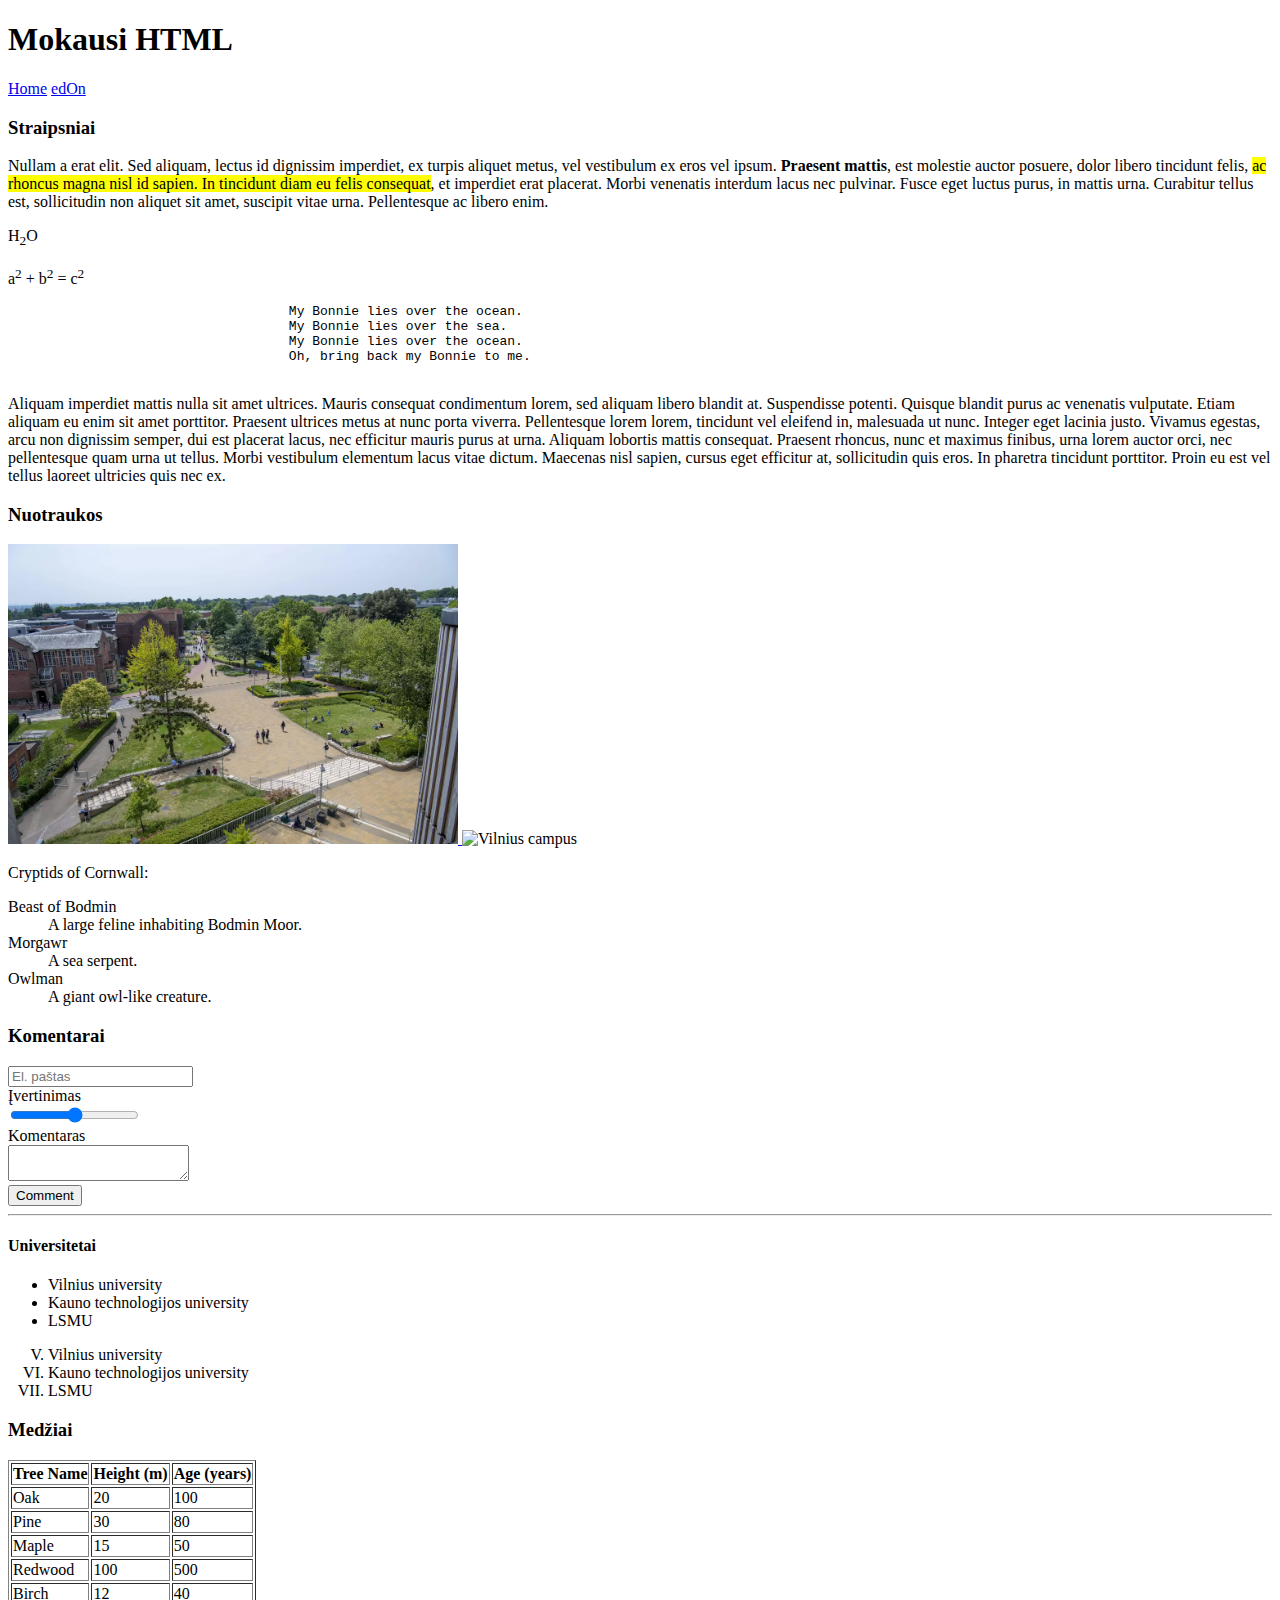
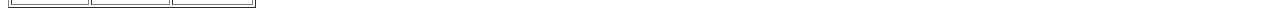
==== index.html @ 8f25fd6e "initial commit" ====
<!DOCTYPE html>
<html lang="lt">
<head>
    <meta charset="UTF-8">
    <meta name="viewport" content="width=device-width, initial-scale=1.0">
    <title>Mano HTML svetainė</title>
</head>
<body>

    <h1>Mokausi HTML</h1>
    <a href="/index.html">Home</a>
    <a target="_blank" href="https://edon.lt">edOn</a>

    <h3>Straipsniai</h3>
    <p>
        Nullam a erat elit. Sed aliquam, lectus id dignissim imperdiet, ex turpis aliquet metus, vel vestibulum ex eros vel ipsum. <b>Praesent mattis</b>, est molestie auctor posuere, dolor libero tincidunt felis, <mark>ac rhoncus magna nisl id sapien. In tincidunt diam eu felis consequat</mark>, et imperdiet erat placerat. Morbi venenatis interdum lacus nec pulvinar. Fusce eget luctus purus, in mattis urna. Curabitur tellus est, sollicitudin non aliquet sit amet, suscipit vitae urna. Pellentesque ac libero enim.
    </p>
    <p>H<sub>2</sub>O</p>
    <p>a<sup>2</sup> + b<sup>2</sup> = c<sup>2</sup></p>


    <pre>
                                    My Bonnie lies over the ocean.
                                    My Bonnie lies over the sea.
                                    My Bonnie lies over the ocean.
                                    Oh, bring back my Bonnie to me.
    </pre>
  

    <p title="Pastraipa apie universitetus">
        Aliquam imperdiet mattis nulla sit amet ultrices. Mauris consequat condimentum lorem, sed aliquam libero blandit at. Suspendisse potenti. Quisque blandit purus ac venenatis vulputate. Etiam aliquam eu enim sit amet porttitor. Praesent ultrices metus at nunc porta viverra. Pellentesque lorem lorem, tincidunt vel eleifend in, malesuada ut nunc. Integer eget lacinia justo. Vivamus egestas, arcu non dignissim semper, dui est placerat lacus, nec efficitur mauris purus at urna. Aliquam lobortis mattis consequat. Praesent rhoncus, nunc et maximus finibus, urna lorem auctor orci, nec pellentesque quam urna ut tellus. Morbi vestibulum elementum lacus vitae dictum. Maecenas nisl sapien, cursus eget efficitur at, sollicitudin quis eros. In pharetra tincidunt porttitor. Proin eu est vel tellus laoreet ultricies quis nec ex.
    </p>

    <h3>Nuotraukos</h3>
    <a href="https://southampton.ac.uk">
        <img alt="Southampton campus" src="images/campus.webp" height="300">
    </a>
    <img alt="Vilnius campus" src="https://walkablevilnius.com/content/uploads/9_4.jpg" height="300">

    <p>Cryptids of Cornwall:</p>

    <dl>
    <dt>Beast of Bodmin</dt>
    <dd>A large feline inhabiting Bodmin Moor.</dd>

    <dt>Morgawr</dt>
    <dd>A sea serpent.</dd>

    <dt>Owlman</dt>
    <dd>A giant owl-like creature.</dd>
    </dl>


    <h3>Komentarai</h3>
    <form>
        <input placeholder="El. paštas" required type="email">
        <br>
        <label>Įvertinimas</label>
        <br>
        <input type="range" min="1" max="5">
        <br>
        <label>Komentaras</label>
        <br>
        <textarea minlength="5" required></textarea>
        <br>
        <input type="submit" value="Comment">
    </form>

    <hr>

    <h4>Universitetai</h4>
    <ul>
        <li>Vilnius university</li>
        <li>Kauno technologijos university</li>
        <li>LSMU</li>
    </ul>
    <ol type="I" start="5">
        <li>Vilnius university</li>
        <li>Kauno technologijos university</li>
        <li>LSMU</li>
    </ol>

    <h3>Medžiai</h3>
    <table border="1">
        <tr>
            <th>Tree Name</th>
            <th>Height (m)</th>
            <th>Age (years)</th>
        </tr>
        <tr>
            <td>Oak</td>
            <td>20</td>
            <td>100</td>
        </tr>
        <tr>
            <td>Pine</td>
            <td>30</td>
            <td>80</td>
        </tr>
        <tr>
            <td>Maple</td>
            <td>15</td>
            <td>50</td>
        </tr>
        <tr>
            <td>Redwood</td>
            <td>100</td>
            <td>500</td>
        </tr>
        <tr>
            <td>Birch</td>
            <td>12</td>
            <td>40</td>
        </tr>
    </table>

</body>
</html>
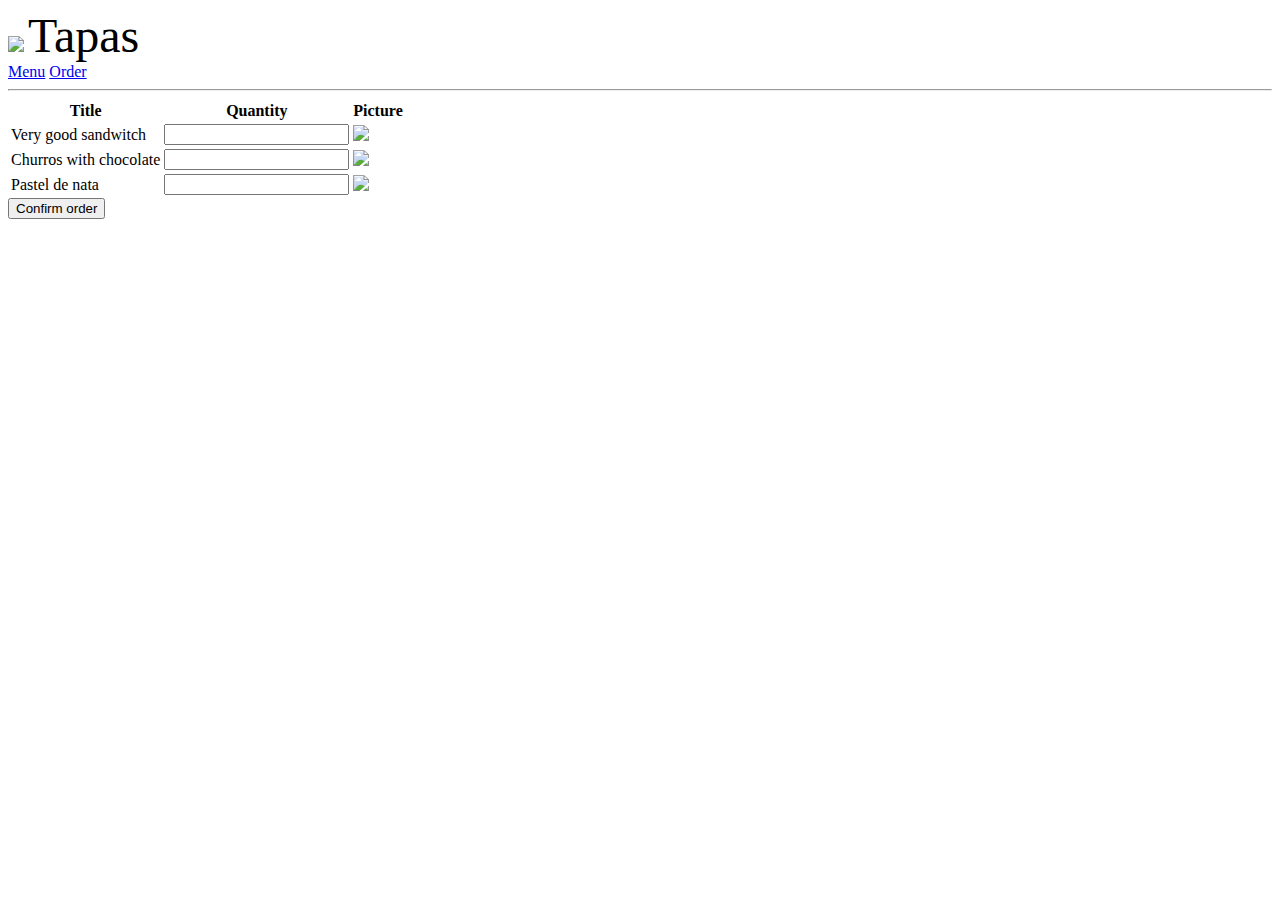
==== commit 683df465: "added tapas website" ====
--- a/index.html
+++ b/index.html
@@ -1,118 +1,49 @@
 <!DOCTYPE html>
-<html lang="lt">
+<html lang="en">
 <head>
     <meta charset="UTF-8">
     <meta name="viewport" content="width=device-width, initial-scale=1.0">
-    <title>Mano HTML svetainė</title>
+    <title>Menu</title>
 </head>
 <body>
 
-    <h1>Mokausi HTML</h1>
-    <a href="/index.html">Home</a>
-    <a target="_blank" href="https://edon.lt">edOn</a>
-
-    <h3>Straipsniai</h3>
-    <p>
-        Nullam a erat elit. Sed aliquam, lectus id dignissim imperdiet, ex turpis aliquet metus, vel vestibulum ex eros vel ipsum. <b>Praesent mattis</b>, est molestie auctor posuere, dolor libero tincidunt felis, <mark>ac rhoncus magna nisl id sapien. In tincidunt diam eu felis consequat</mark>, et imperdiet erat placerat. Morbi venenatis interdum lacus nec pulvinar. Fusce eget luctus purus, in mattis urna. Curabitur tellus est, sollicitudin non aliquet sit amet, suscipit vitae urna. Pellentesque ac libero enim.
-    </p>
-    <p>H<sub>2</sub>O</p>
-    <p>a<sup>2</sup> + b<sup>2</sup> = c<sup>2</sup></p>
+    <header>
+        <img width="100" src="https://freedesignfile.com/image/preview/20452/tapas-drawing-clipart.png">
+        <span style="font-size: 48px;">Tapas</span>
+        <nav>
+            <a href="index.html">Menu</a>
+            <a href="order.html">Order</a>
+        </nav>
+        <hr>
+    </header>
 
 
-    <pre>
-                                    My Bonnie lies over the ocean.
-                                    My Bonnie lies over the sea.
-                                    My Bonnie lies over the ocean.
-                                    Oh, bring back my Bonnie to me.
-    </pre>
-  
-
-    <p title="Pastraipa apie universitetus">
-        Aliquam imperdiet mattis nulla sit amet ultrices. Mauris consequat condimentum lorem, sed aliquam libero blandit at. Suspendisse potenti. Quisque blandit purus ac venenatis vulputate. Etiam aliquam eu enim sit amet porttitor. Praesent ultrices metus at nunc porta viverra. Pellentesque lorem lorem, tincidunt vel eleifend in, malesuada ut nunc. Integer eget lacinia justo. Vivamus egestas, arcu non dignissim semper, dui est placerat lacus, nec efficitur mauris purus at urna. Aliquam lobortis mattis consequat. Praesent rhoncus, nunc et maximus finibus, urna lorem auctor orci, nec pellentesque quam urna ut tellus. Morbi vestibulum elementum lacus vitae dictum. Maecenas nisl sapien, cursus eget efficitur at, sollicitudin quis eros. In pharetra tincidunt porttitor. Proin eu est vel tellus laoreet ultricies quis nec ex.
-    </p>
-
-    <h3>Nuotraukos</h3>
-    <a href="https://southampton.ac.uk">
-        <img alt="Southampton campus" src="images/campus.webp" height="300">
-    </a>
-    <img alt="Vilnius campus" src="https://walkablevilnius.com/content/uploads/9_4.jpg" height="300">
-
-    <p>Cryptids of Cornwall:</p>
-
-    <dl>
-    <dt>Beast of Bodmin</dt>
-    <dd>A large feline inhabiting Bodmin Moor.</dd>
-
-    <dt>Morgawr</dt>
-    <dd>A sea serpent.</dd>
-
-    <dt>Owlman</dt>
-    <dd>A giant owl-like creature.</dd>
-    </dl>
-
-
-    <h3>Komentarai</h3>
-    <form>
-        <input placeholder="El. paštas" required type="email">
-        <br>
-        <label>Įvertinimas</label>
-        <br>
-        <input type="range" min="1" max="5">
-        <br>
-        <label>Komentaras</label>
-        <br>
-        <textarea minlength="5" required></textarea>
-        <br>
-        <input type="submit" value="Comment">
-    </form>
-
-    <hr>
-
-    <h4>Universitetai</h4>
-    <ul>
-        <li>Vilnius university</li>
-        <li>Kauno technologijos university</li>
-        <li>LSMU</li>
-    </ul>
-    <ol type="I" start="5">
-        <li>Vilnius university</li>
-        <li>Kauno technologijos university</li>
-        <li>LSMU</li>
-    </ol>
-
-    <h3>Medžiai</h3>
-    <table border="1">
-        <tr>
-            <th>Tree Name</th>
-            <th>Height (m)</th>
-            <th>Age (years)</th>
-        </tr>
-        <tr>
-            <td>Oak</td>
-            <td>20</td>
-            <td>100</td>
-        </tr>
-        <tr>
-            <td>Pine</td>
-            <td>30</td>
-            <td>80</td>
-        </tr>
-        <tr>
-            <td>Maple</td>
-            <td>15</td>
-            <td>50</td>
-        </tr>
-        <tr>
-            <td>Redwood</td>
-            <td>100</td>
-            <td>500</td>
-        </tr>
-        <tr>
-            <td>Birch</td>
-            <td>12</td>
-            <td>40</td>
-        </tr>
-    </table>
-
+    <main>
+        <table>
+            <tr>
+                <th>Title</th>
+                <th>Quantity</th>
+                <th>Picture</th>
+            </tr>
+            <tr>
+                <td>Very good sandwitch</td>
+                <td><input type="number" min="1"></td>
+                <td><img height="100" src="https://i0.wp.com/spainonafork.com/wp-content/uploads/2020/01/tapas1-11blog.png?fit=750%2C750&ssl=1"></td>
+            </tr>
+            <tr>
+                <td>Churros with chocolate</td>
+                <td><input type="number" min="1"></td>
+                <td><img height="100" src="https://assets.bonappetit.com/photos/58ff5f162278cd3dbd2c069c/1:1/w_2560%2Cc_limit/churros.jpg"></td>
+            </tr>
+            <tr>
+                <td>Pastel de nata</td>
+                <td><input type="number" min="1"></td>
+                <td><img height="100"  src="https://i.guim.co.uk/img/media/a6be720e8d2bb458aa666f3980ff025e3166897e/61_1780_3348_2006/master/3348.jpg?width=1200&height=1200&quality=85&auto=format&fit=crop&s=2da7e19af17dab8d16ac8c973aa14579"></td>
+            </tr>
+        </table>
+        <a href="order.html">
+            <button>Confirm order</button>
+        </a>
+    </main>
 </body>
 </html>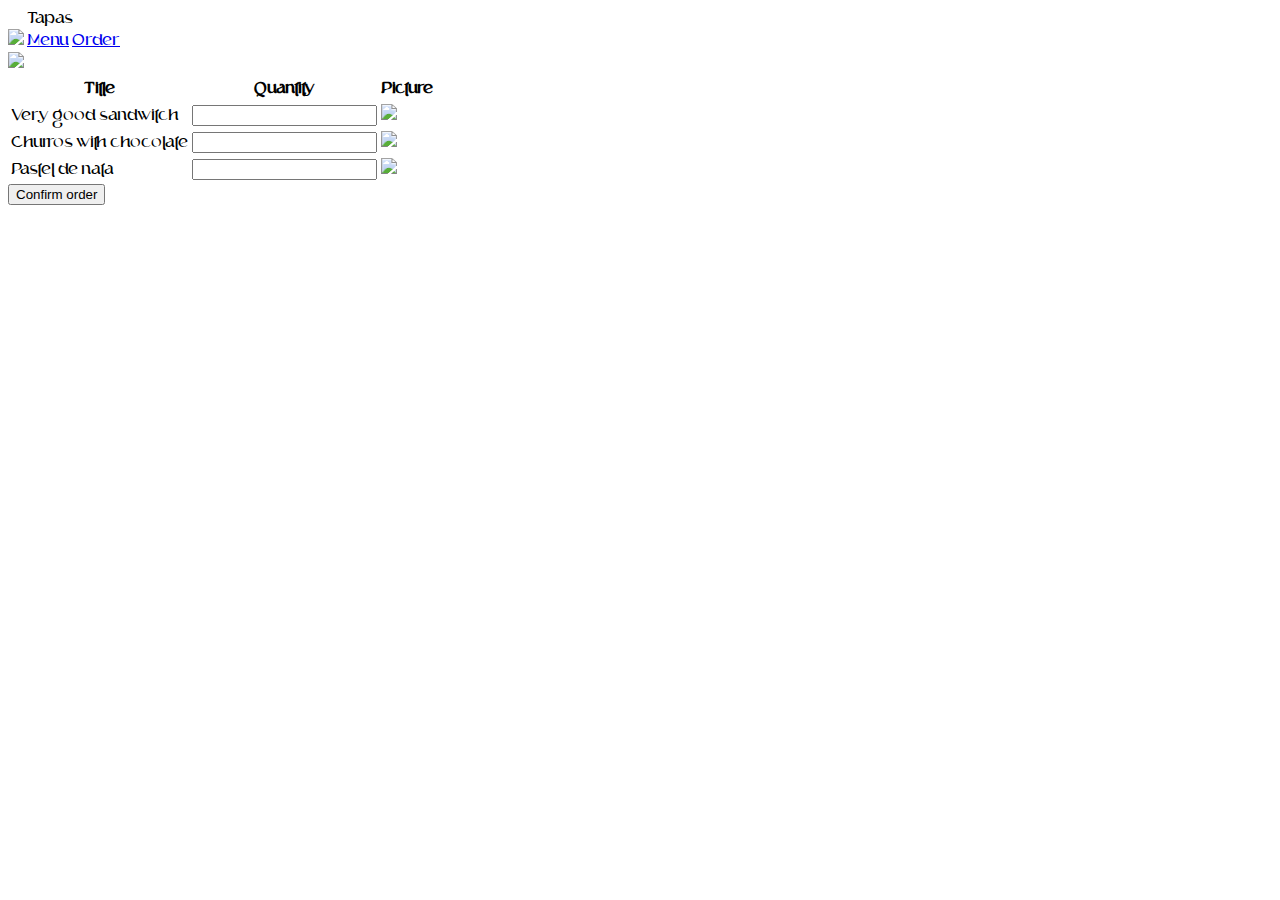
==== commit a7416b5f: "new version with styles" ====
--- a/index.html
+++ b/index.html
@@ -4,18 +4,22 @@
     <meta charset="UTF-8">
     <meta name="viewport" content="width=device-width, initial-scale=1.0">
     <title>Menu</title>
+    <link href="style.css" rel="stylesheet">
 </head>
 <body>
 
+    <img id="logo" src="https://freedesignfile.com/image/preview/20452/tapas-drawing-clipart.png">
     <header>
-        <img width="100" src="https://freedesignfile.com/image/preview/20452/tapas-drawing-clipart.png">
-        <span style="font-size: 48px;">Tapas</span>
+        <span>Tapas</span>
         <nav>
             <a href="index.html">Menu</a>
             <a href="order.html">Order</a>
         </nav>
-        <hr>
     </header>
+
+    <div>
+        <img height="300" src="https://i0.wp.com/spainonafork.com/wp-content/uploads/2020/01/tapas1-11blog.png?fit=750%2C750&ssl=1">
+    </div>
 
 
     <main>
--- a/style.css
+++ b/style.css
@@ -0,0 +1,20 @@
+@font-face {
+    font-family: 'Japan';
+    src: url('font.ttf');
+}
+
+body {
+    font-family: Japan;
+}
+
+#logo {
+    width: 20%;
+}
+header {
+    width: 79%;
+    display: inline-block;
+}
+
+table, td, th {
+    
+}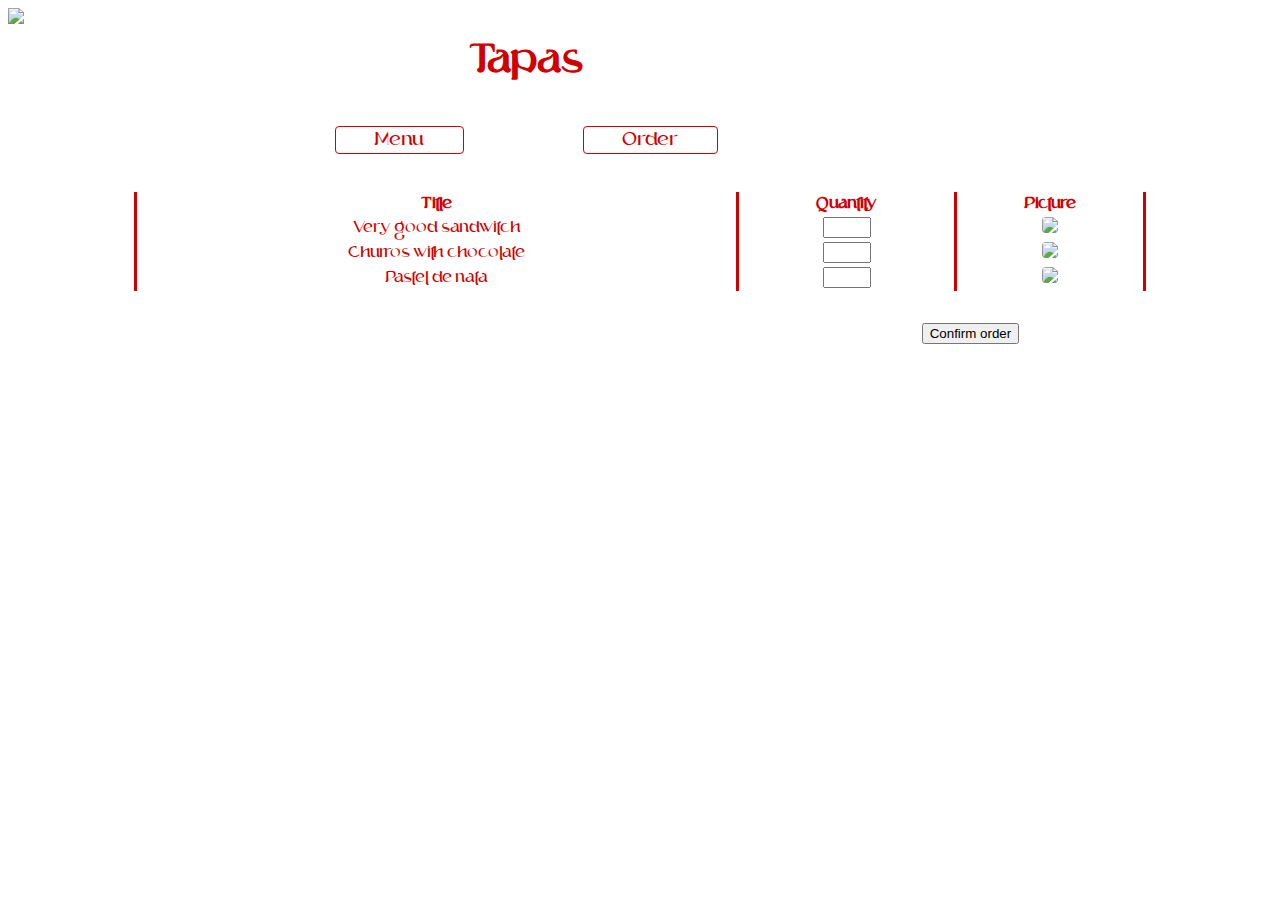
==== commit aab00829: "updated style" ====
--- a/index.html
+++ b/index.html
@@ -10,16 +10,16 @@
 
     <img id="logo" src="https://freedesignfile.com/image/preview/20452/tapas-drawing-clipart.png">
     <header>
-        <span>Tapas</span>
+        <h1>Tapas</h1>
         <nav>
             <a href="index.html">Menu</a>
             <a href="order.html">Order</a>
         </nav>
     </header>
 
-    <div>
+    <!-- <div style="text-align: center;">
         <img height="300" src="https://i0.wp.com/spainonafork.com/wp-content/uploads/2020/01/tapas1-11blog.png?fit=750%2C750&ssl=1">
-    </div>
+    </div> -->
 
 
     <main>
@@ -45,9 +45,11 @@
                 <td><img height="100"  src="https://i.guim.co.uk/img/media/a6be720e8d2bb458aa666f3980ff025e3166897e/61_1780_3348_2006/master/3348.jpg?width=1200&height=1200&quality=85&auto=format&fit=crop&s=2da7e19af17dab8d16ac8c973aa14579"></td>
             </tr>
         </table>
-        <a href="order.html">
-            <button>Confirm order</button>
-        </a>
+        <div id="order">
+            <a href="order.html">
+                <button>Confirm order</button>
+            </a>
+        </div>
     </main>
 </body>
 </html>--- a/style.css
+++ b/style.css
@@ -3,8 +3,15 @@
     src: url('font.ttf');
 }
 
+/* .raudona {
+    color: red;
+} */
+
 body {
     font-family: Japan;
+    --japanese-red: rgb(208, 0, 0);
+
+    color: var(--japanese-red);
 }
 
 #logo {
@@ -13,8 +20,58 @@
 header {
     width: 79%;
     display: inline-block;
+    text-align: center;
+    vertical-align: top;
 }
 
+header h1 {
+    margin-bottom: 0;
+    font-size: 40px;
+}
+
+header nav {
+    margin: 2em 0;
+    font-size: 120%;
+}
+
+nav a {
+    text-decoration: none;
+    margin: 0 3em;
+    color: var(--japanese-red);
+    transition: all .5s;
+    padding: 0 2em;
+    border: 1px solid var(--japanese-red);
+    border-radius: 4px;
+}
+
+nav a:hover {
+    box-shadow: 5px 5px grey;
+    background: var(--japanese-red);
+    border: 1px solid black;
+    color: white;
+}
+
+
+main > * {
+    width: 80%;
+    margin: auto;
+}
 table, td, th {
-    
+    border-collapse: collapse;
+    text-align: center;
+}
+table img {
+    border-radius: 4px;
+}
+table input {
+    width: 3em;
+}
+td, th {
+    border-left: 3px solid;
+    border-right: 3px solid;
+}
+
+#order {
+    text-align: right;
+    margin: 2em 0;
 }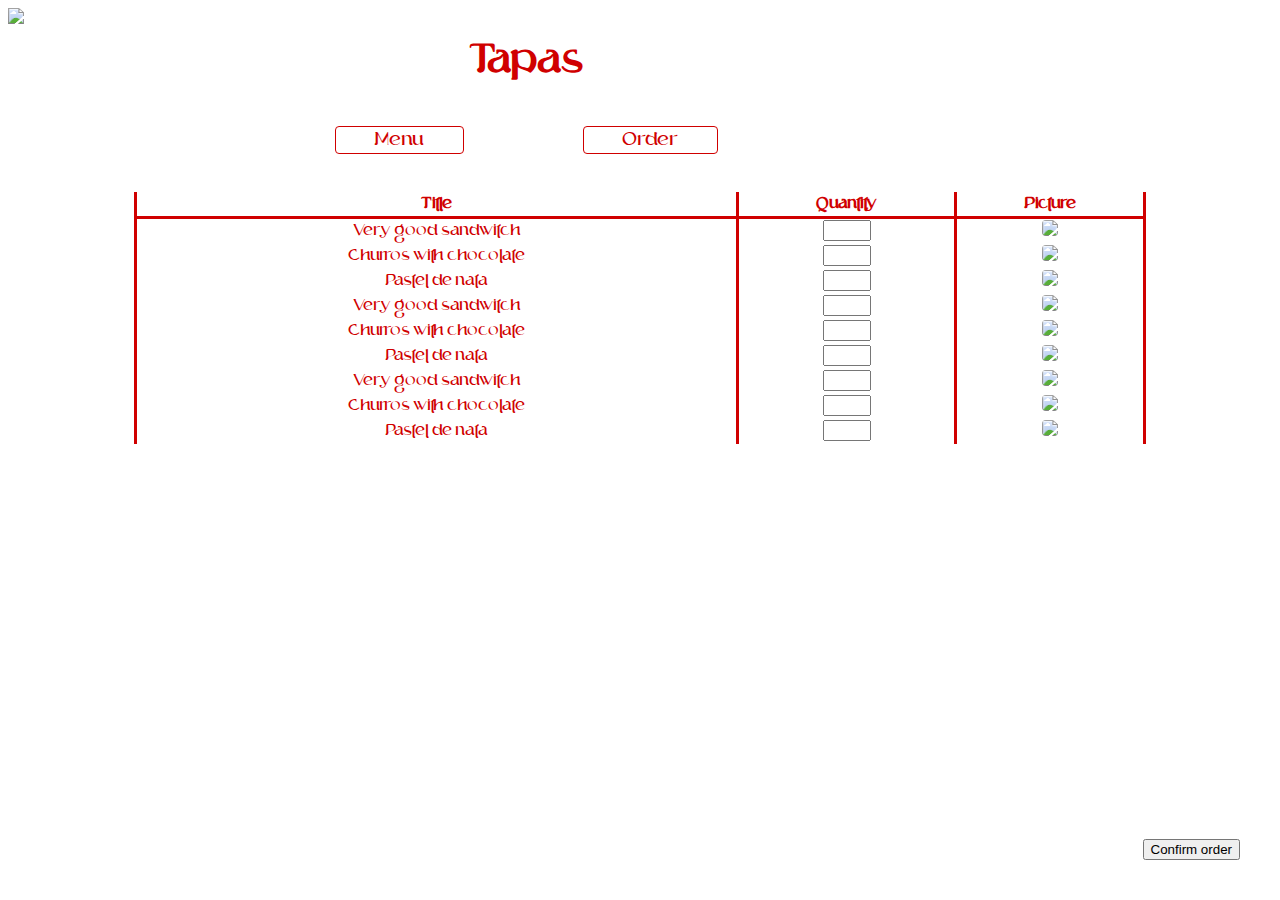
==== commit b83a9664: "added responsiveness for mobile" ====
--- a/index.html
+++ b/index.html
@@ -12,8 +12,8 @@
     <header>
         <h1>Tapas</h1>
         <nav>
-            <a href="index.html">Menu</a>
-            <a href="order.html">Order</a>
+            <a class="raudona" href="index.html">Menu</a>
+            <a class="raudona" href="order.html">Order</a>
         </nav>
     </header>
 
@@ -44,6 +44,36 @@
                 <td><input type="number" min="1"></td>
                 <td><img height="100"  src="https://i.guim.co.uk/img/media/a6be720e8d2bb458aa666f3980ff025e3166897e/61_1780_3348_2006/master/3348.jpg?width=1200&height=1200&quality=85&auto=format&fit=crop&s=2da7e19af17dab8d16ac8c973aa14579"></td>
             </tr>
+            <tr>
+                <td>Very good sandwitch</td>
+                <td><input type="number" min="1"></td>
+                <td><img height="100" src="https://i0.wp.com/spainonafork.com/wp-content/uploads/2020/01/tapas1-11blog.png?fit=750%2C750&ssl=1"></td>
+            </tr>
+            <tr>
+                <td>Churros with chocolate</td>
+                <td><input type="number" min="1"></td>
+                <td><img height="100" src="https://assets.bonappetit.com/photos/58ff5f162278cd3dbd2c069c/1:1/w_2560%2Cc_limit/churros.jpg"></td>
+            </tr>
+            <tr>
+                <td>Pastel de nata</td>
+                <td><input type="number" min="1"></td>
+                <td><img height="100"  src="https://i.guim.co.uk/img/media/a6be720e8d2bb458aa666f3980ff025e3166897e/61_1780_3348_2006/master/3348.jpg?width=1200&height=1200&quality=85&auto=format&fit=crop&s=2da7e19af17dab8d16ac8c973aa14579"></td>
+            </tr>
+            <tr>
+                <td>Very good sandwitch</td>
+                <td><input type="number" min="1"></td>
+                <td><img height="100" src="https://i0.wp.com/spainonafork.com/wp-content/uploads/2020/01/tapas1-11blog.png?fit=750%2C750&ssl=1"></td>
+            </tr>
+            <tr>
+                <td>Churros with chocolate</td>
+                <td><input type="number" min="1"></td>
+                <td><img height="100" src="https://assets.bonappetit.com/photos/58ff5f162278cd3dbd2c069c/1:1/w_2560%2Cc_limit/churros.jpg"></td>
+            </tr>
+            <tr>
+                <td>Pastel de nata</td>
+                <td><input type="number" min="1"></td>
+                <td><img height="100"  src="https://i.guim.co.uk/img/media/a6be720e8d2bb458aa666f3980ff025e3166897e/61_1780_3348_2006/master/3348.jpg?width=1200&height=1200&quality=85&auto=format&fit=crop&s=2da7e19af17dab8d16ac8c973aa14579"></td>
+            </tr>
         </table>
         <div id="order">
             <a href="order.html">
--- a/style.css
+++ b/style.css
@@ -56,8 +56,13 @@
     width: 80%;
     margin: auto;
 }
-table, td, th {
+th {
+    border-bottom: 3px solid;
+}
+table {
     border-collapse: collapse;
+}
+td {
     text-align: center;
 }
 table img {
@@ -74,4 +79,33 @@
 #order {
     text-align: right;
     margin: 2em 0;
+}
+
+#order button {
+    position: fixed;
+    bottom: 3em;
+    right: 3em;
+}
+
+#nuotrauka {
+    text-align: center;
+}
+
+#nuotrauka img {
+    width: 30%;
+}
+
+@media (max-width: 700px) {
+    #nuotrauka img {
+        width: 80%;
+    }
+
+    nav a {
+        display: block;
+        margin-top: 0.5em;
+    }
+
+    header nav {
+        margin-top: 0;
+    }
 }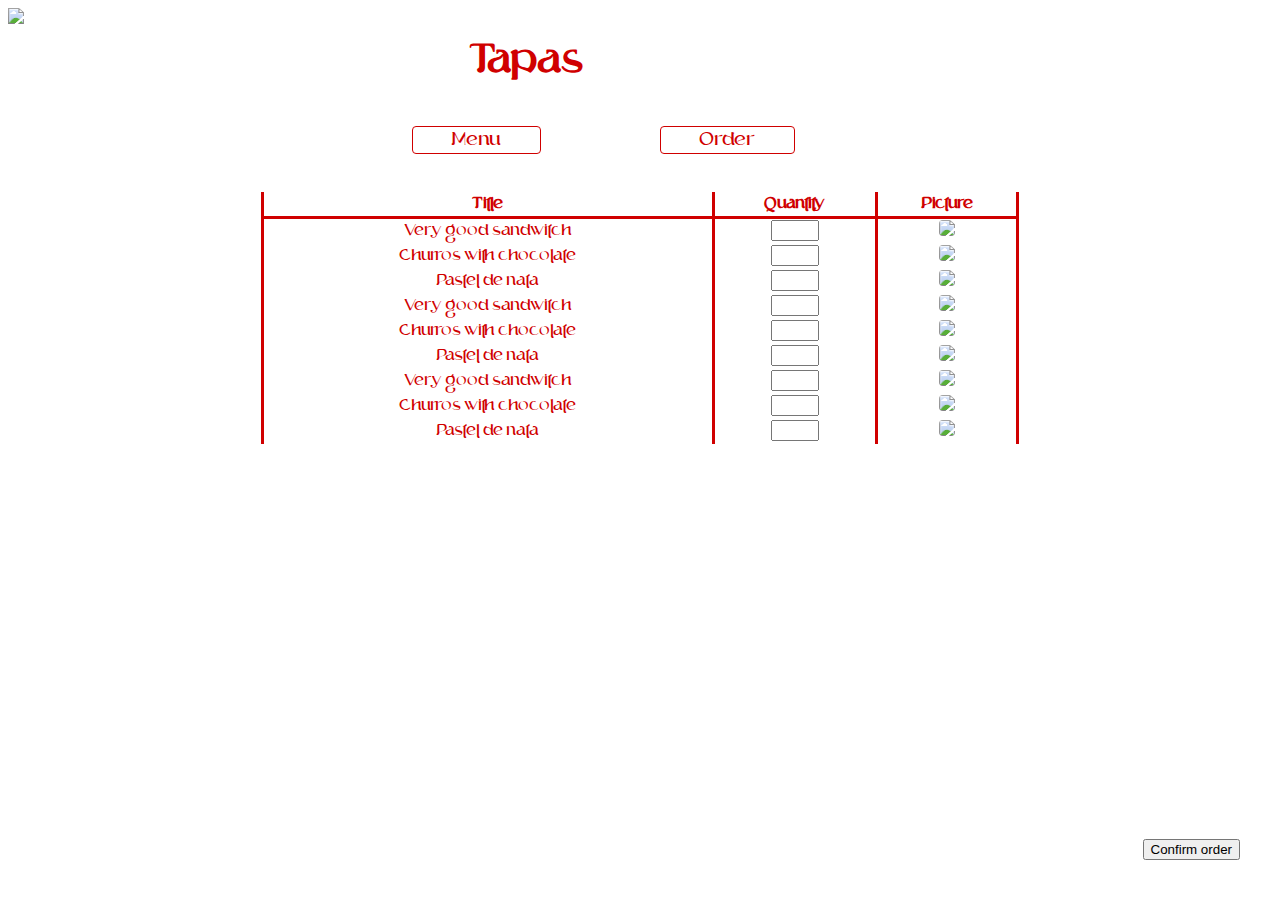
==== commit 08856d57: "added submenu" ====
--- a/index.html
+++ b/index.html
@@ -12,8 +12,17 @@
     <header>
         <h1>Tapas</h1>
         <nav>
+            <!-- menu -->
             <a class="raudona" href="index.html">Menu</a>
-            <a class="raudona" href="order.html">Order</a>
+            
+            <!-- order -->
+            <div class="menu" onmouseover="showSubmenu()" onmouseout="hideSubmenu()">
+                <a href="order.html">Order</a>
+                <div class="submenu">
+                    <a>Take away</a>
+                    <a>In restaurant</a>
+                </div>
+            </div>
         </nav>
     </header>
 
@@ -23,6 +32,7 @@
 
 
     <main>
+
         <table>
             <tr>
                 <th>Title</th>
@@ -81,5 +91,7 @@
             </a>
         </div>
     </main>
+
+    <script src="script.js"></script>
 </body>
 </html>--- a/style.css
+++ b/style.css
@@ -51,6 +51,24 @@
     color: white;
 }
 
+nav > * {
+    vertical-align: top;
+}
+
+.menu, .submenu {
+    width: 5em;
+    display: inline-block;
+}
+
+.submenu a {
+    display: block;
+    width: 100%;
+}
+
+.submenu {
+    display: none;
+}
+
 
 main > * {
     width: 80%;
@@ -61,6 +79,8 @@
 }
 table {
     border-collapse: collapse;
+    width: 60%;
+    margin: auto;
 }
 td {
     text-align: center;
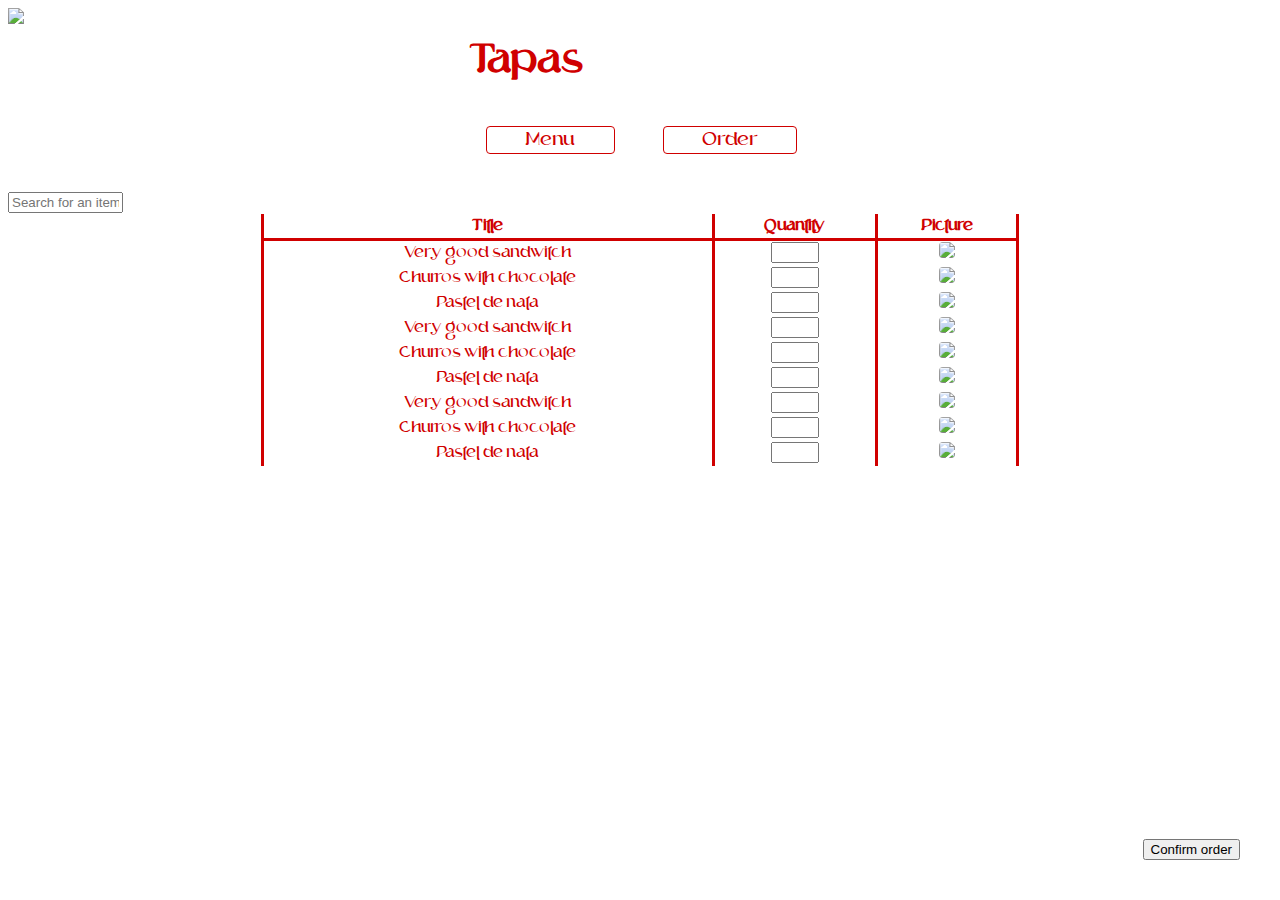
==== commit 3babde55: "added search" ====
--- a/index.html
+++ b/index.html
@@ -13,10 +13,16 @@
         <h1>Tapas</h1>
         <nav>
             <!-- menu -->
-            <a class="raudona" href="index.html">Menu</a>
+            <div class="menu" onmouseover="showSubmenu(this)" onmouseout="hideSubmenu(this)">
+                <a class="raudona" href="index.html">Menu</a>
+                <div class="submenu">
+                    <a>Take away</a>
+                    <a>In restaurant</a>
+                </div>
+            </div>
             
             <!-- order -->
-            <div class="menu" onmouseover="showSubmenu()" onmouseout="hideSubmenu()">
+            <div class="menu" onmouseover="showSubmenu(this)" onmouseout="hideSubmenu(this)">
                 <a href="order.html">Order</a>
                 <div class="submenu">
                     <a>Take away</a>
@@ -33,6 +39,7 @@
 
     <main>
 
+        <input onkeypress="filterMenuItems()" id="search" placeholder="Search for an item..." style="width: 8em">
         <table>
             <tr>
                 <th>Title</th>
--- a/style.css
+++ b/style.css
@@ -53,6 +53,7 @@
 
 nav > * {
     vertical-align: top;
+    margin-left: 4em;
 }
 
 .menu, .submenu {
